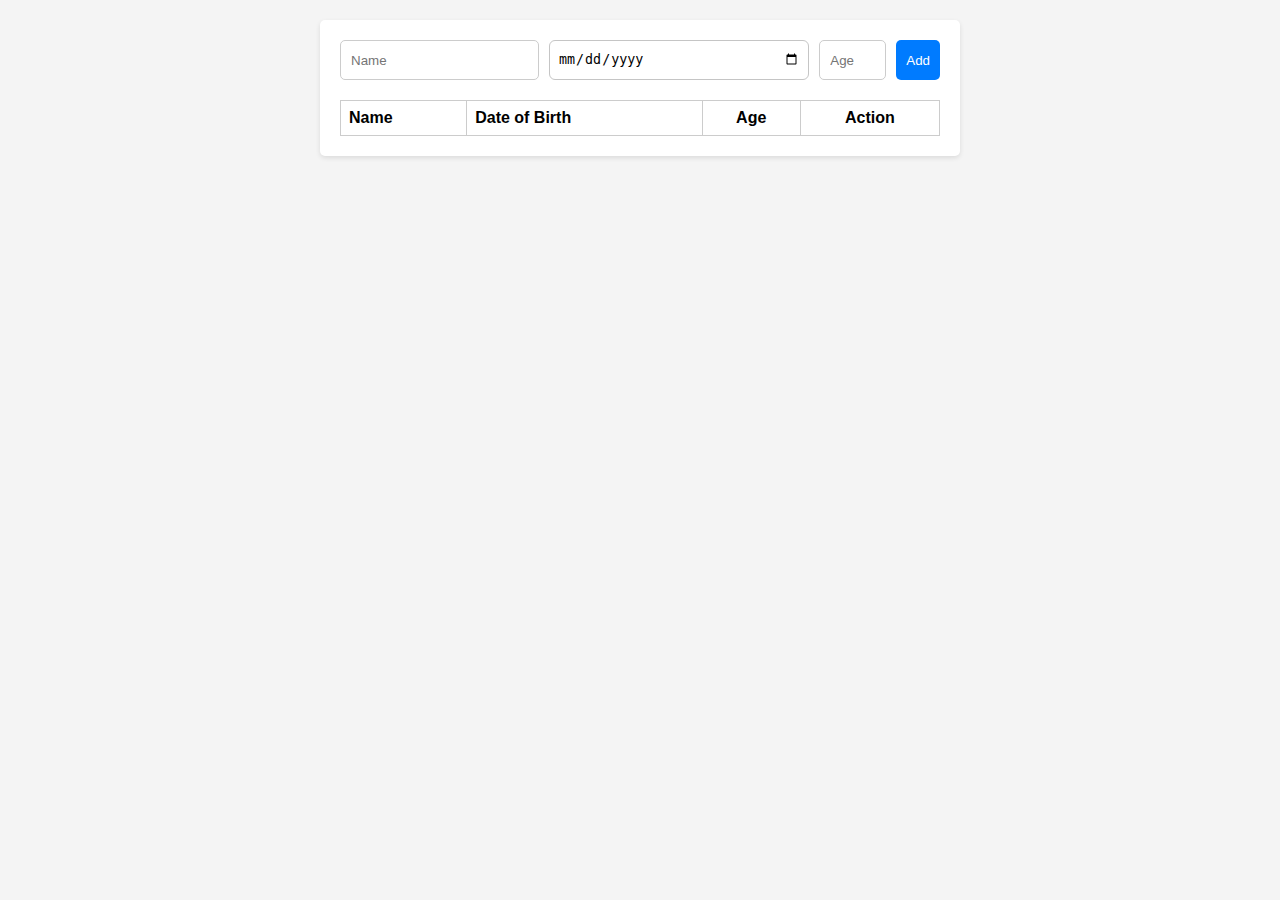
==== index.html @ 416ba73c "User list with javascript" ====
<!DOCTYPE html>
<html lang="en">
<head>
    <meta charset="UTF-8">
    <meta name="viewport" content="width=device-width, initial-scale=1.0">
    <title>Data Entry Form</title>
    <link rel="stylesheet" href="styles.css">
    <link rel="stylesheet" href="https://cdnjs.cloudflare.com/ajax/libs/font-awesome/6.4.2/css/all.min.css" integrity="sha512-z3gLpd7yknf1YoNbCzqRKc4qyor8gaKU1qmn+CShxbuBusANI9QpRohGBreCFkKxLhei6S9CQXFEbbKuqLg0DA==" crossorigin="anonymous" referrerpolicy="no-referrer" />
</head>
<body>
    <div class="container">
        <form id="dataForm">
           
            <input type="text" id="name" placeholder="Name" required>
            <input type="date" id="dateOfBirth" placeholder="Date of Birth" style="border-radius: 6px;border: 1px solid #c5c5c5;" required>
            <input type="number" id="age" placeholder="Age" style="width: 45px;" required>
            <button type="submit">Add</button>
        </form>
        
        <table id="dataTable">
            <thead>
                <tr>
                    <th>Name</th>
                    <th>Date of Birth</th>
                    <th style="text-align: center;">Age</th>
                    <th style="text-align: center;">Action</th>
                </tr>
            </thead>
            <tbody> 
            </tbody>
        </table>
    </div>
    <script src="script.js"></script>
</body>
</html>
---- styles.css ----
body {
    font-family: Arial, sans-serif;
    margin: 0;
    padding: 0;
    background-color: #f4f4f4;
}

.container {
    max-width: 600px;
    margin: 20px auto;
    padding: 20px;
    background-color: #ffffff;
    border-radius: 5px;
    box-shadow: 0 2px 5px rgba(0, 0, 0, 0.1);
}

form {
    display: flex;
    gap: 10px;
    height: 40px;
}

input[type="text"],
input[type="number"],
button {
    padding: 10px;
    border: 1px solid #ccc;
    border-radius: 5px;
}

button {
    background-color: #007bff;
    color: #ffffff;
    border: none;
    cursor: pointer;
}

table {
    margin-top: 20px;
    width: 100%;
    border-collapse: collapse;
}

table th, table td {
    border: 1px solid #ccc;
    padding: 8px;
    text-align: left;
}
.action-buttons {
    text-align: center;
}
.delete-button {
    background-color: red;
    color: white;
}
.expanded-cell {
    width: 150px; 
}
.edit-name {
    width: 238px;
}
#dateOfBirth {
    width: 100%;
    padding: 8px;
    box-sizing: border-box;
}
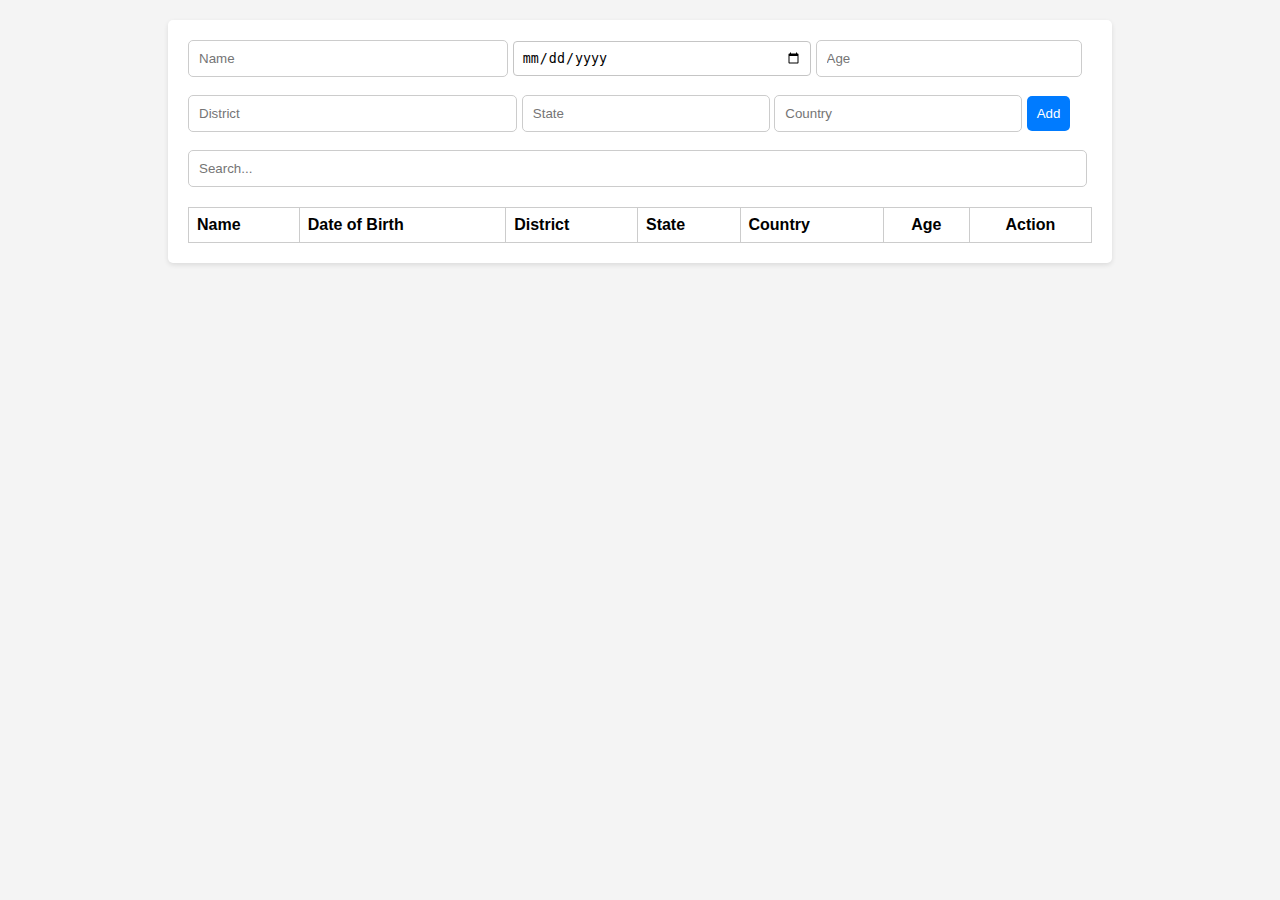
==== commit 508f273b: "Added 4. Auto-Complete and Cascading Dropdowns functionality" ====
--- a/index.html
+++ b/index.html
@@ -5,23 +5,36 @@
     <meta name="viewport" content="width=device-width, initial-scale=1.0">
     <title>Data Entry Form</title>
     <link rel="stylesheet" href="styles.css">
+    <script src="https://cdnjs.cloudflare.com/ajax/libs/jquery/3.6.0/jquery.min.js"></script>
     <link rel="stylesheet" href="https://cdnjs.cloudflare.com/ajax/libs/font-awesome/6.4.2/css/all.min.css" integrity="sha512-z3gLpd7yknf1YoNbCzqRKc4qyor8gaKU1qmn+CShxbuBusANI9QpRohGBreCFkKxLhei6S9CQXFEbbKuqLg0DA==" crossorigin="anonymous" referrerpolicy="no-referrer" />
 </head>
 <body>
     <div class="container">
         <form id="dataForm">
-           
-            <input type="text" id="name" placeholder="Name" required>
-            <input type="date" id="dateOfBirth" placeholder="Date of Birth" style="border-radius: 6px;border: 1px solid #c5c5c5;" required>
-            <input type="number" id="age" placeholder="Age" style="width: 45px;" required>
+            <input type="text" id="name" placeholder="Name" style="width: 33%;" required>
+            <input type="date" id="dateOfBirth" placeholder="Date of Birth" style="border-radius: 4px;border: 1px solid #c5c5c5;" required>
+            <input type="number" id="age" placeholder="Age" style="width: 27%;" required>
+            <br/>
+            <br/>
+            <input type="text" id="district" placeholder="District" required style="width: 34%;">
+            <div id="districtDropdown" style="display: none;"></div>
+            <input type="text" id="state" placeholder="State" required style="width: 25%;">
+            <input type="text" id="country" placeholder="Country" required style="width: 25%;">
             <button type="submit">Add</button>
         </form>
+        <br/>
+        <br/>
+        <!-- Add the search bar here -->
+        <input type="text" id="searchBar" placeholder="Search..." style="width: 97%;">
         
         <table id="dataTable">
             <thead>
                 <tr>
                     <th>Name</th>
                     <th>Date of Birth</th>
+                    <th>District</th>
+                    <th>State</th>
+                    <th>Country</th>
                     <th style="text-align: center;">Age</th>
                     <th style="text-align: center;">Action</th>
                 </tr>
--- a/styles.css
+++ b/styles.css
@@ -6,7 +6,7 @@
 }
 
 .container {
-    max-width: 600px;
+    max-width: 904px;
     margin: 20px auto;
     padding: 20px;
     background-color: #ffffff;
@@ -15,7 +15,7 @@
 }
 
 form {
-    display: flex;
+    display: contents;
     gap: 10px;
     height: 40px;
 }
@@ -60,7 +60,7 @@
     width: 238px;
 }
 #dateOfBirth {
-    width: 100%;
+    width: 33%;
     padding: 8px;
     box-sizing: border-box;
 }